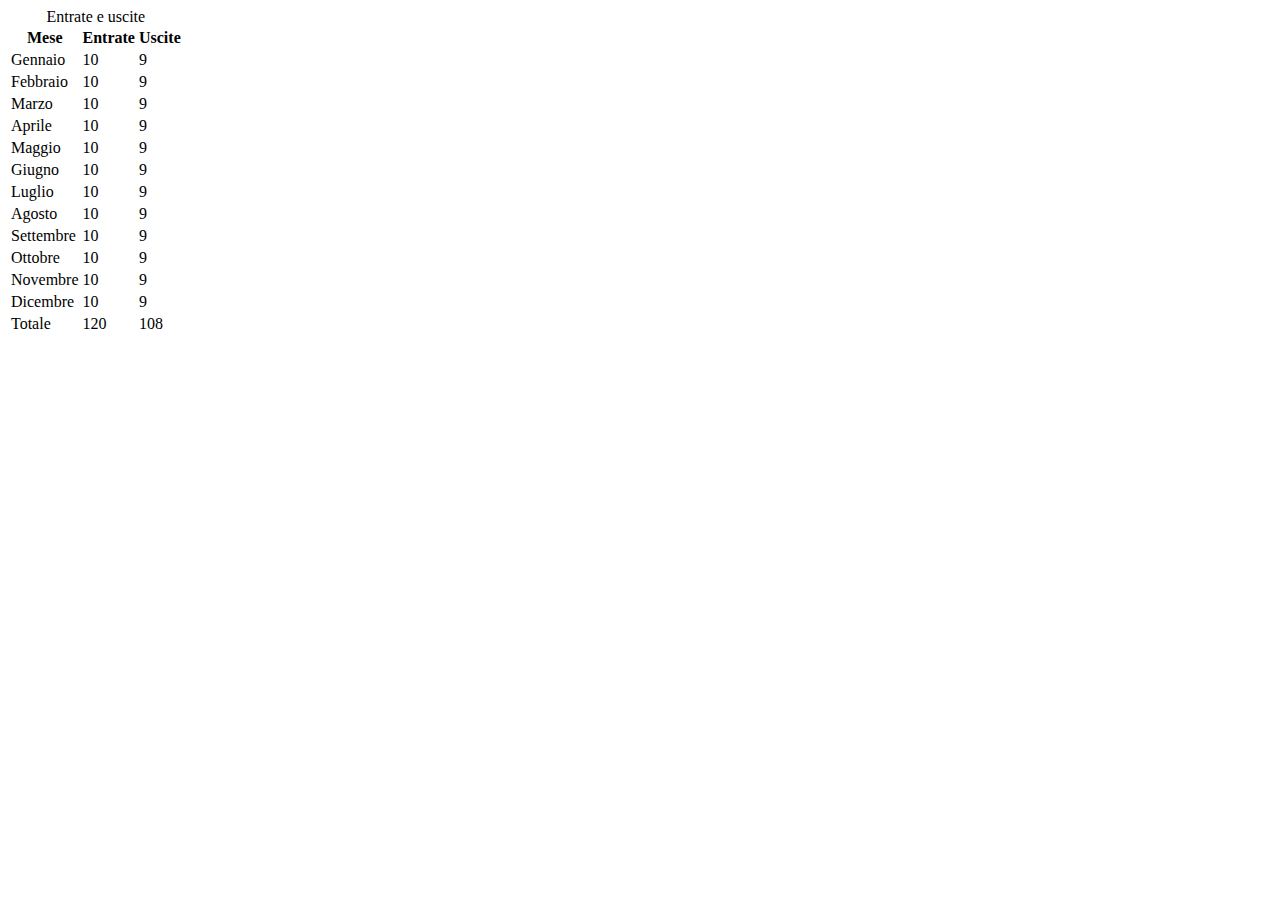
==== Esercizio3/esercizio3.html @ 630dfcf9 "agg. esercizio 3" ====
<!DOCTYPE html>
<html>
    <head>
        <meta charset="utf-8">
        <title>Esercizio 3</title>
    </head>
    <body>
        <table>
            <caption>Entrate e uscite</caption>
            <thead>
                <tr>
                    <th>Mese</th>
                    <th>Entrate</th>
                    <th>Uscite</th>
                </tr>
            </thead>
            <tbody>
                <tr>
                    <td>Gennaio</td>
                    <td>10</td>
                    <td>9</td>
                </tr>
                <tr>
                    <td>Febbraio</td>
                    <td>10</td>
                    <td>9</td>
                </tr>
                <tr>
                    <td>Marzo</td>
                    <td>10</td>
                    <td>9</td>
                </tr>
                <tr>
                    <td>Aprile</td>
                    <td>10</td>
                    <td>9</td>
                </tr>
                <tr>
                    <td>Maggio</td>
                    <td>10</td>
                    <td>9</td>
                </tr>
                <tr>
                    <td>Giugno</td>
                    <td>10</td>
                    <td>9</td>
                </tr>
                <tr>
                    <td>Luglio</td>
                    <td>10</td>
                    <td>9</td>
                </tr>
                <tr>
                    <td>Agosto</td>
                    <td>10</td>
                    <td>9</td>
                </tr>
                <tr>
                    <td>Settembre</td>
                    <td>10</td>
                    <td>9</td>
                </tr>
                <tr>
                    <td>Ottobre</td>
                    <td>10</td>
                    <td>9</td>
                </tr>
                <tr>
                    <td>Novembre</td>
                    <td>10</td>
                    <td>9</td>
                </tr>
                <tr>
                    <td>Dicembre</td>
                    <td>10</td>
                    <td>9</td>
                </tr>
            </tbody>
            <tfoot>
                <tr>
                    <td>Totale</td>
                    <td>120</td>
                    <td>108</td>
                </tr>
            </tfoot>
        </table>
    </body>
</html>
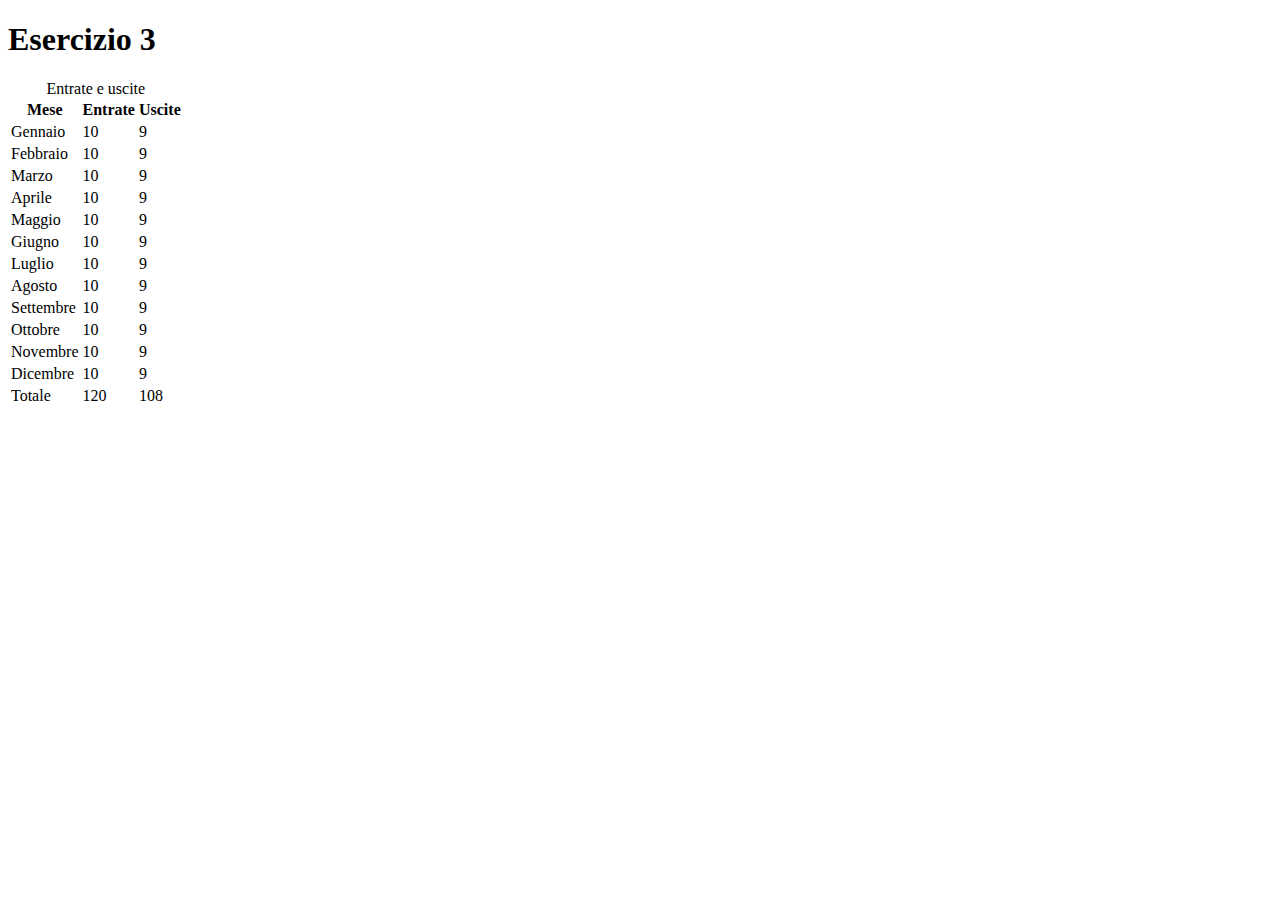
==== commit 156e09aa: "agg. titolo" ====
--- a/Esercizio3/esercizio3.html
+++ b/Esercizio3/esercizio3.html
@@ -5,6 +5,7 @@
         <title>Esercizio 3</title>
     </head>
     <body>
+        <h1>Esercizio 3</h1>
         <table>
             <caption>Entrate e uscite</caption>
             <thead>
